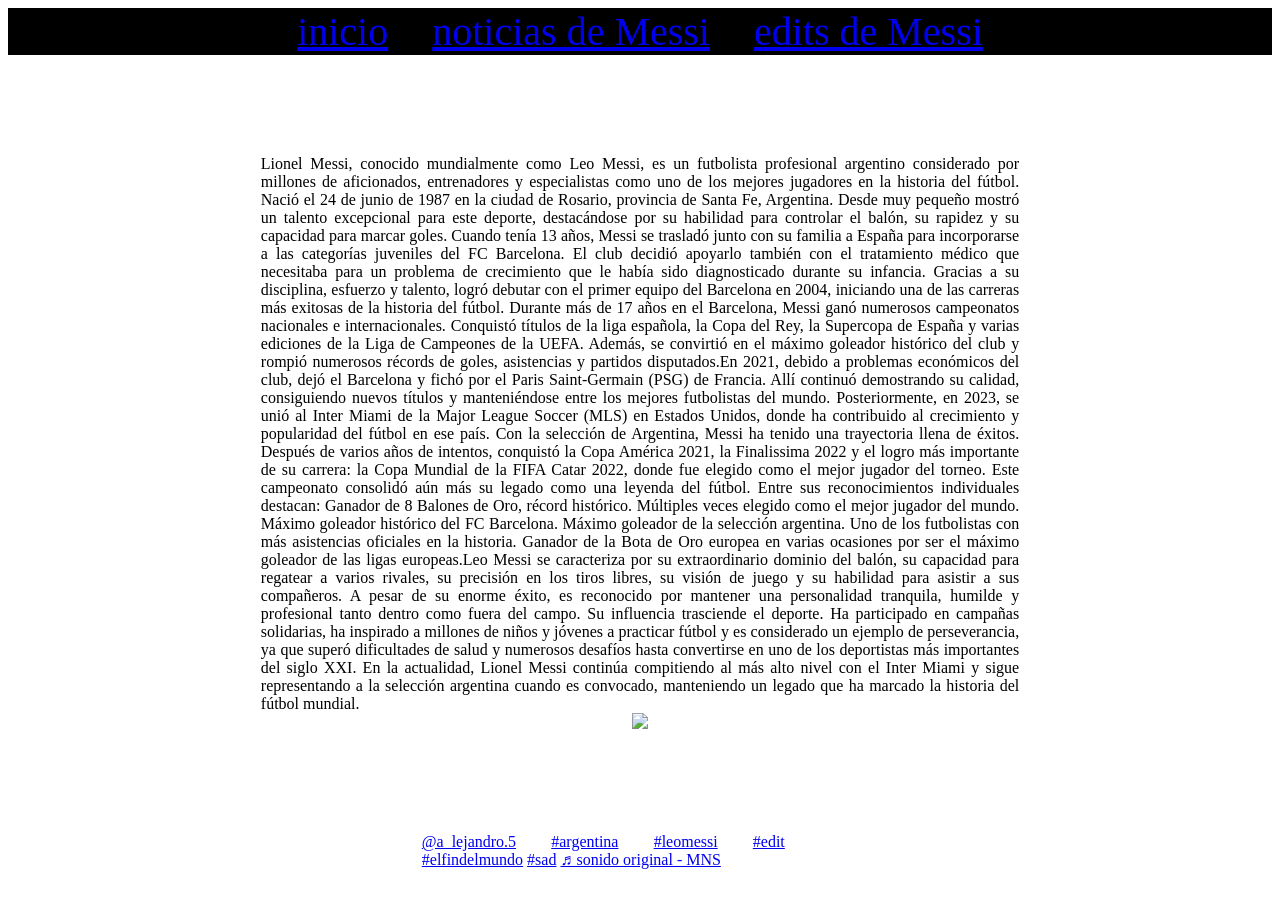
==== index.html @ 20deccc2 "Add files via upload" ====
<!DOCTYPE html>
<html>
<head>
<title>PouSoccer</title>
 <style>
 nav {
 width:100%;
 text-align:center;
 background-color:black;
  }
 label {
 padding:20px;
 font-size:2.5em;
 }
 body {
 background-image:url(img/lol2.jpg);
 background-attachment:fixed;
 background-size:cover;
 background-repeat: no repeat;
 background-position: center;
 }
 section{
 background-color:white;
 width:60%;
 margin:auto;
 margin-top:100px;g
 font-size:3em;
 text-align:justify;
 }
 </style>
</head>
<body>
<nav>
<label><a target="_self" href="index.html">inicio</a></label>
<label><a target="_self" href="noticias de Messi.html">noticias de Messi</a></label>
<label><a target="_self" href="edits de Messi.html">edits de Messi</a></label>
</nav>

  <section>
 Lionel Messi, conocido mundialmente como Leo Messi, es un futbolista profesional argentino considerado por millones de aficionados, entrenadores y especialistas como uno de los mejores jugadores en la historia del fútbol. Nació el 24 de junio de 1987 en la ciudad de Rosario, provincia de Santa Fe, Argentina. Desde muy pequeño mostró un talento excepcional para este deporte, destacándose por su habilidad para controlar el balón, su rapidez y su capacidad para marcar goles.

Cuando tenía 13 años, Messi se trasladó junto con su familia a España para incorporarse a las categorías juveniles del FC Barcelona. El club decidió apoyarlo también con el tratamiento médico que necesitaba para un problema de crecimiento que le había sido diagnosticado durante su infancia. Gracias a su disciplina, esfuerzo y talento, logró debutar con el primer equipo del Barcelona en 2004, iniciando una de las carreras más exitosas de la historia del fútbol.

Durante más de 17 años en el Barcelona, Messi ganó numerosos campeonatos nacionales e internacionales. Conquistó títulos de la liga española, la Copa del Rey, la Supercopa de España y varias ediciones de la Liga de Campeones de la UEFA. Además, se convirtió en el máximo goleador histórico del club y rompió numerosos récords de goles, asistencias y partidos disputados.En 2021, debido a problemas económicos del club, dejó el Barcelona y fichó por el Paris Saint-Germain (PSG) de Francia. Allí continuó demostrando su calidad, consiguiendo nuevos títulos y manteniéndose entre los mejores futbolistas del mundo. Posteriormente, en 2023, se unió al Inter Miami de la Major League Soccer (MLS) en Estados Unidos, donde ha contribuido al crecimiento y popularidad del fútbol en ese país.

Con la selección de Argentina, Messi ha tenido una trayectoria llena de éxitos. Después de varios años de intentos, conquistó la Copa América 2021, la Finalissima 2022 y el logro más importante de su carrera: la Copa Mundial de la FIFA Catar 2022, donde fue elegido como el mejor jugador del torneo. Este campeonato consolidó aún más su legado como una leyenda del fútbol.

Entre sus reconocimientos individuales destacan:

Ganador de 8 Balones de Oro, récord histórico.
Múltiples veces elegido como el mejor jugador del mundo.
Máximo goleador histórico del FC Barcelona.
Máximo goleador de la selección argentina.
Uno de los futbolistas con más asistencias oficiales en la historia.
Ganador de la Bota de Oro europea en varias ocasiones por ser el máximo goleador de las ligas europeas.Leo Messi se caracteriza por su extraordinario dominio del balón, su capacidad para regatear a varios rivales, su precisión en los tiros libres, su visión de juego y su habilidad para asistir a sus compañeros. A pesar de su enorme éxito, es reconocido por mantener una personalidad tranquila, humilde y profesional tanto dentro como fuera del campo.

Su influencia trasciende el deporte. Ha participado en campañas solidarias, ha inspirado a millones de niños y jóvenes a practicar fútbol y es considerado un ejemplo de perseverancia, ya que superó dificultades de salud y numerosos desafíos hasta convertirse en uno de los deportistas más importantes del siglo XXI.

En la actualidad, Lionel Messi continúa compitiendo al más alto nivel con el Inter Miami y sigue representando a la selección argentina cuando es convocado, manteniendo un legado que ha marcado la historia del fútbol mundial.
 <div style="text-align: center;">
 <img style="width:"600px; padding:50px;"
 <img src="https://encrypted-tbn0.gstatic.com/images?q=tbn:ANd9GcQdDbvx7Y2S6O76ydoVw7iR9ZKNSIE_HTBJ3ba5ffm5Umf0MggRLn3S-kI&s=10">
 </div>
 <div style="text-align: center;">
 <blockquote class="tiktok-embed" cite="https://www.tiktok.com/@a_lejandro.5/video/7662583370198584583" data-video-id="7662583370198584583" style="max-width: 605px;min-width: 325px;" > <section> <a target="_blank" title="@a_lejandro.5" href="https://www.tiktok.com/@a_lejandro.5?refer=embed">@a_lejandro.5</a> <a title="argentina" target="_blank" href="https://www.tiktok.com/tag/argentina?refer=embed">#argentina</a> <a title="leomessi" target="_blank" href="https://www.tiktok.com/tag/leomessi?refer=embed">#leomessi</a> <a title="edit" target="_blank" href="https://www.tiktok.com/tag/edit?refer=embed">#edit</a> <a title="elfindelmundo" target="_blank" href="https://www.tiktok.com/tag/elfindelmundo?refer=embed">#elfindelmundo</a> <a title="sad" target="_blank" href="https://www.tiktok.com/tag/sad?refer=embed">#sad</a> <a target="_blank" title="♬ sonido original - MNS" href="https://www.tiktok.com/music/sonido-original-7662583402635873044?refer=embed">♬ sonido original - MNS</a> </section> </blockquote> <script async src="https://www.tiktok.com/embed.js"></script>

 </div>



  </section>
</body>
</html>
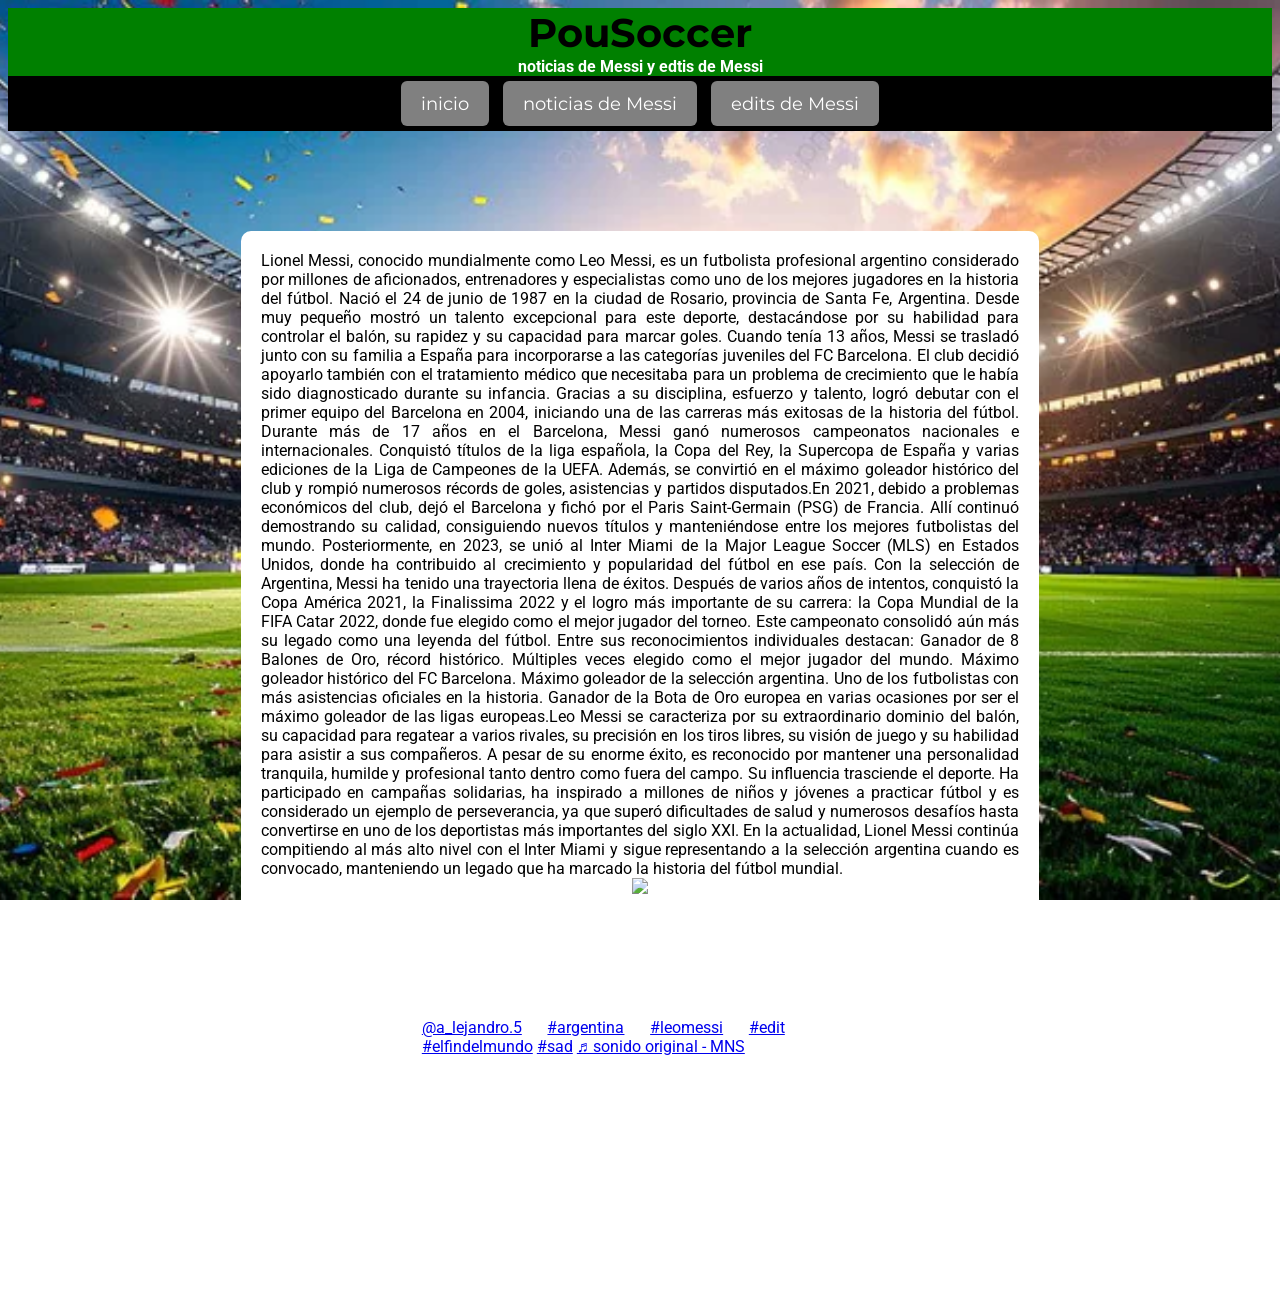
==== commit ecb8a91c: "Add files via upload" ====
--- a/index.html
+++ b/index.html
@@ -1,39 +1,100 @@
   <!DOCTYPE html>
-<html>
+ <html lang="es">
+
 <head>
+ <meta charset="UTF-8">
+ <link href="https://fonts.googleapis.com/css2?family=Roboto&family=montserrat:wght@400;600;700&display=swap"
+ rel="stylesheet">
 <title>PouSoccer</title>
  <style>
+
+header{
+background-color:green;
+ text-align:center;
+  }
+
+  .logo h1{
+  font-family: Montserrat, sans-serif;
+  font-size: 40px;
+  color:black;
+  margin: 0;
+   }
+
+  .logo p{
+   font-family: roboto, sans-serif;
+  font-size: 16px;
+  color:white;
+  margin: 0;
+
+
+
+   }
+ 
+   
  nav {
  width:100%;
  text-align:center;
  background-color:black;
   }
+
+  nav a {
+ display: inline-block;
+ margin: 5px; /*cambia el ancho del fondo de menu */
+ padding:12px 20px;
+ background-color:grey; /* color negro para el fondo del boton */
+ color: white; 
+ font-family: Montserrat, sans-serif;
+ font-size: 1.1em;
+ text-decoration:none; /*esto quita el subrayado del enlace */
+ border-radius:6px; /* bordes redondeados */
+ transition: background-color 0.10s, color 0.s;
+  }
+
+  nav a:hover{
+  color:white;/* color del texto para el cursor */
+  background-color: red;
+
+
+
+
+  }
+
  label {
  padding:20px;
  font-size:2.5em;
  }
  body {
- background-image:url(img/lol2.jpg);
- background-attachment:fixed;
+ background-image:url(img/lol2.jpg); background-attachment:fixed;
  background-size:cover;
  background-repeat: no repeat;
  background-position: center;
  }
  section{
  background-color:white;
+ color:black;
  width:60%;
- margin:auto;
+ margin:100px auto;
  margin-top:100px;g
  font-size:3em;
  text-align:justify;
+ padding:20px;
+ border-radius:10px;
+ font-family:roboto, sans serif;
  }
  </style>
 </head>
 <body>
+ <header>
+ <div class="logo">
+ <h1>PouSoccer</1>
+ <p>noticias de Messi y edtis de Messi</P>
+ </div>
+ </header>
+
 <nav>
-<label><a target="_self" href="index.html">inicio</a></label>
-<label><a target="_self" href="noticias de Messi.html">noticias de Messi</a></label>
-<label><a target="_self" href="edits de Messi.html">edits de Messi</a></label>
+<a  target="_self" href="index.html">inicio</a>
+<a  target="_self" href="noticias de Messi.html">noticias de Messi</a>
+<a  target="_self" href="edits de Messi.html">edits de Messi</a>
 </nav>
 
   <section>
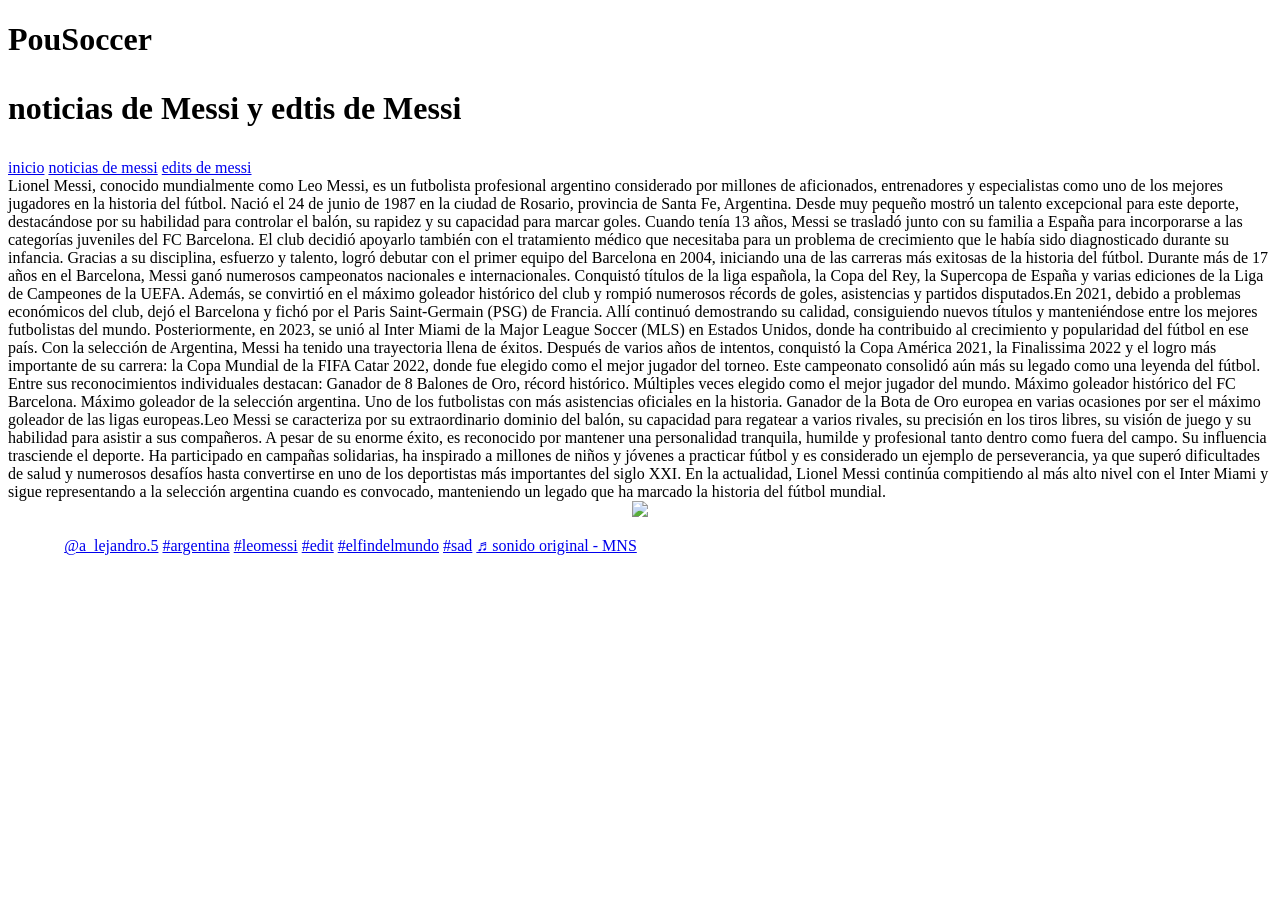
==== commit 916d6d77: "Add files via upload" ====
--- a/index.html
+++ b/index.html
@@ -5,84 +5,10 @@
  <meta charset="UTF-8">
  <link href="https://fonts.googleapis.com/css2?family=Roboto&family=montserrat:wght@400;600;700&display=swap"
  rel="stylesheet">
+<link rel="stylesheet" href="css/estilos.css">
+
 <title>PouSoccer</title>
- <style>
-
-header{
-background-color:green;
- text-align:center;
-  }
-
-  .logo h1{
-  font-family: Montserrat, sans-serif;
-  font-size: 40px;
-  color:black;
-  margin: 0;
-   }
-
-  .logo p{
-   font-family: roboto, sans-serif;
-  font-size: 16px;
-  color:white;
-  margin: 0;
-
-
-
-   }
- 
-   
- nav {
- width:100%;
- text-align:center;
- background-color:black;
-  }
-
-  nav a {
- display: inline-block;
- margin: 5px; /*cambia el ancho del fondo de menu */
- padding:12px 20px;
- background-color:grey; /* color negro para el fondo del boton */
- color: white; 
- font-family: Montserrat, sans-serif;
- font-size: 1.1em;
- text-decoration:none; /*esto quita el subrayado del enlace */
- border-radius:6px; /* bordes redondeados */
- transition: background-color 0.10s, color 0.s;
-  }
-
-  nav a:hover{
-  color:white;/* color del texto para el cursor */
-  background-color: red;
-
-
-
-
-  }
-
- label {
- padding:20px;
- font-size:2.5em;
- }
- body {
- background-image:url(img/lol2.jpg); background-attachment:fixed;
- background-size:cover;
- background-repeat: no repeat;
- background-position: center;
- }
- section{
- background-color:white;
- color:black;
- width:60%;
- margin:100px auto;
- margin-top:100px;g
- font-size:3em;
- text-align:justify;
- padding:20px;
- border-radius:10px;
- font-family:roboto, sans serif;
- }
- </style>
-</head>
+ </head>
 <body>
  <header>
  <div class="logo">
@@ -93,8 +19,8 @@
 
 <nav>
 <a  target="_self" href="index.html">inicio</a>
-<a  target="_self" href="noticias de Messi.html">noticias de Messi</a>
-<a  target="_self" href="edits de Messi.html">edits de Messi</a>
+<a  target="_self" href="noticias de messi.html">noticias de messi</a>
+<a  target="_self" href="edits de messi.html">edits de messi</a>
 </nav>
 
   <section>
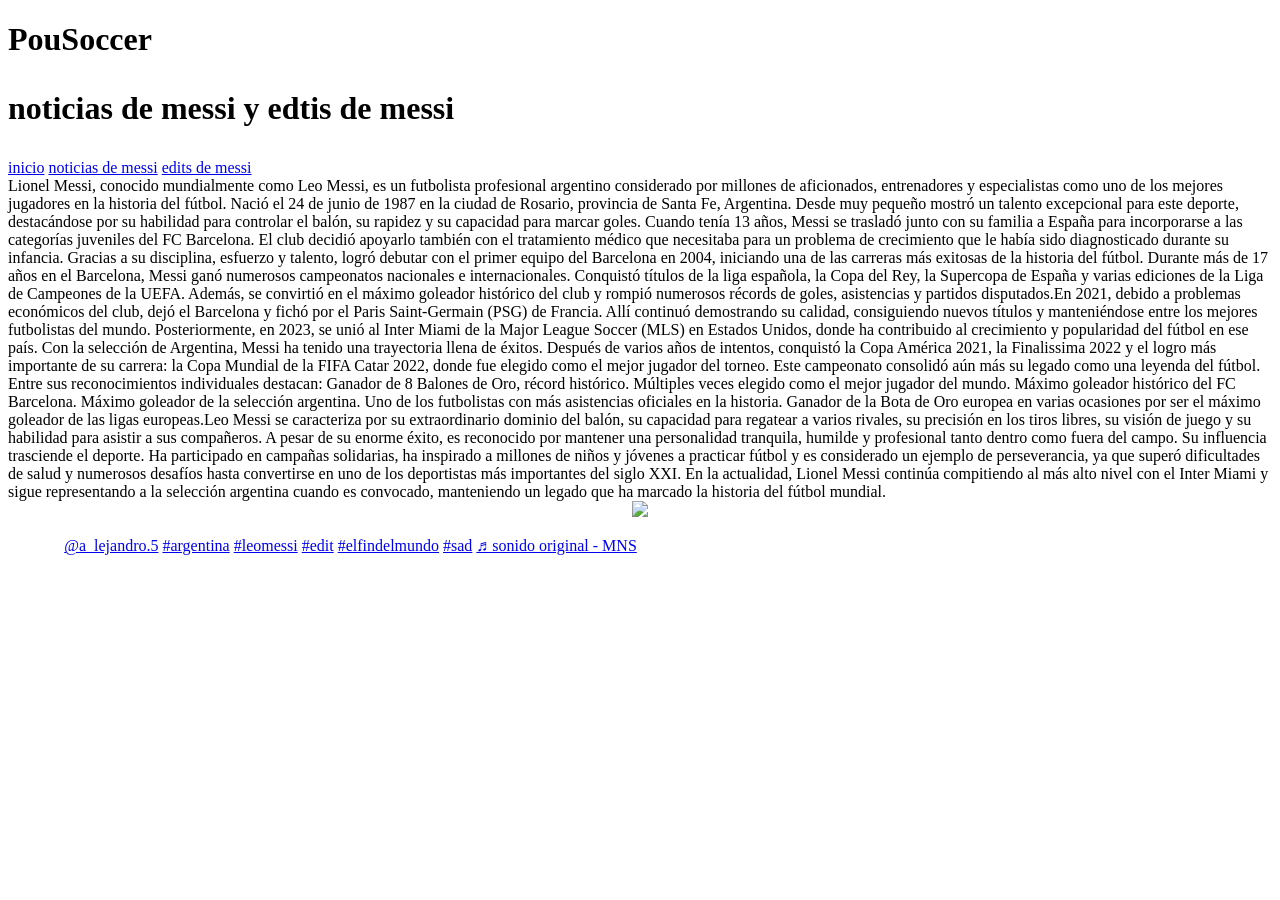
==== commit 466ef5e7: "Add files via upload" ====
--- a/index.html
+++ b/index.html
@@ -13,7 +13,7 @@
  <header>
  <div class="logo">
  <h1>PouSoccer</1>
- <p>noticias de Messi y edtis de Messi</P>
+ <p>noticias de messi y edtis de messi</P>
  </div>
  </header>
 
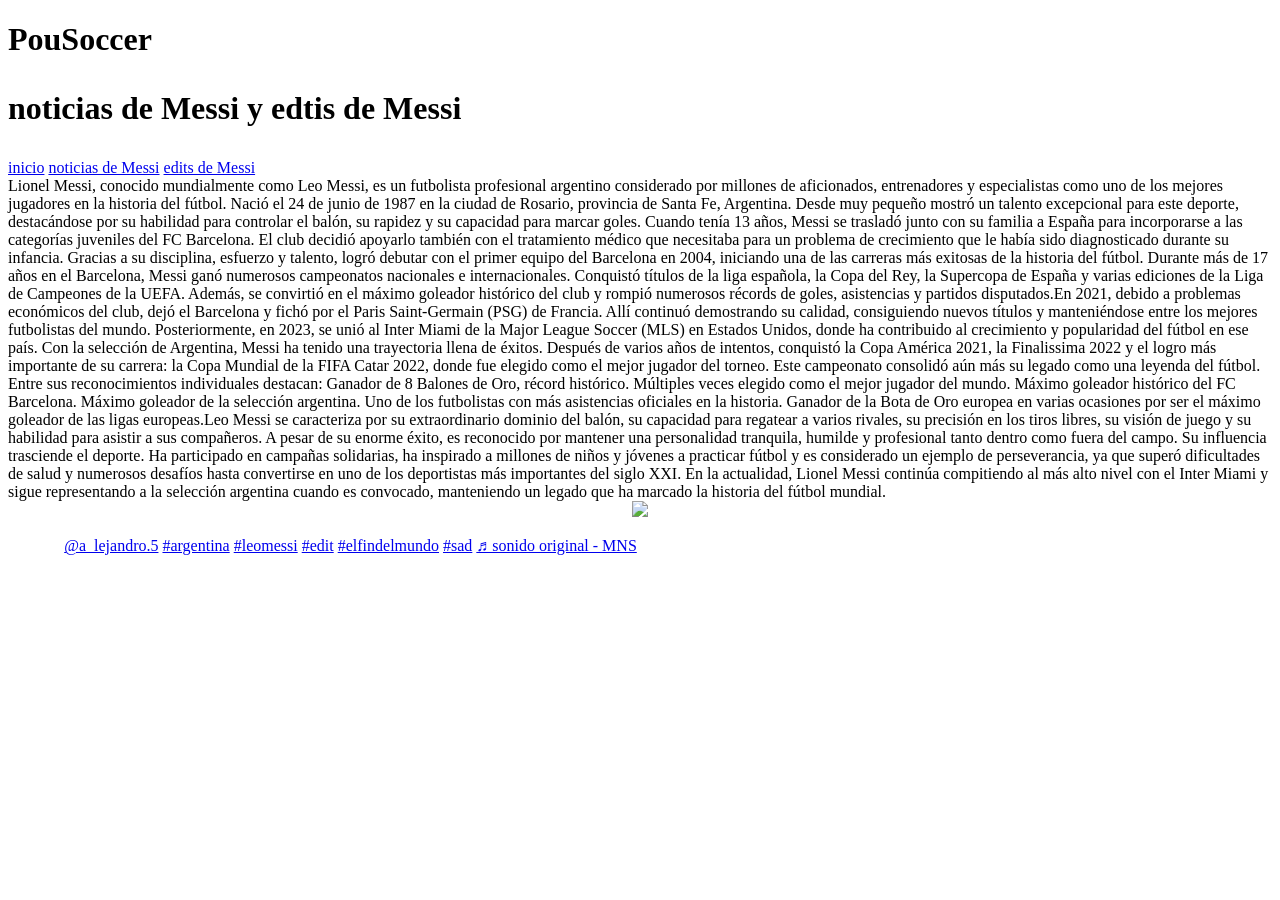
==== commit 647f9ea5: "Add files via upload" ====
--- a/index.html
+++ b/index.html
@@ -13,14 +13,14 @@
  <header>
  <div class="logo">
  <h1>PouSoccer</1>
- <p>noticias de messi y edtis de messi</P>
+ <p>noticias de Messi y edtis de Messi</P>
  </div>
  </header>
 
 <nav>
 <a  target="_self" href="index.html">inicio</a>
-<a  target="_self" href="noticias de messi.html">noticias de messi</a>
-<a  target="_self" href="edits de messi.html">edits de messi</a>
+<a  target="_self" href="noticias de Messi.html">noticias de Messi</a>
+<a  target="_self" href="edits de Messi.html">edits de Messi</a>
 </nav>
 
   <section>
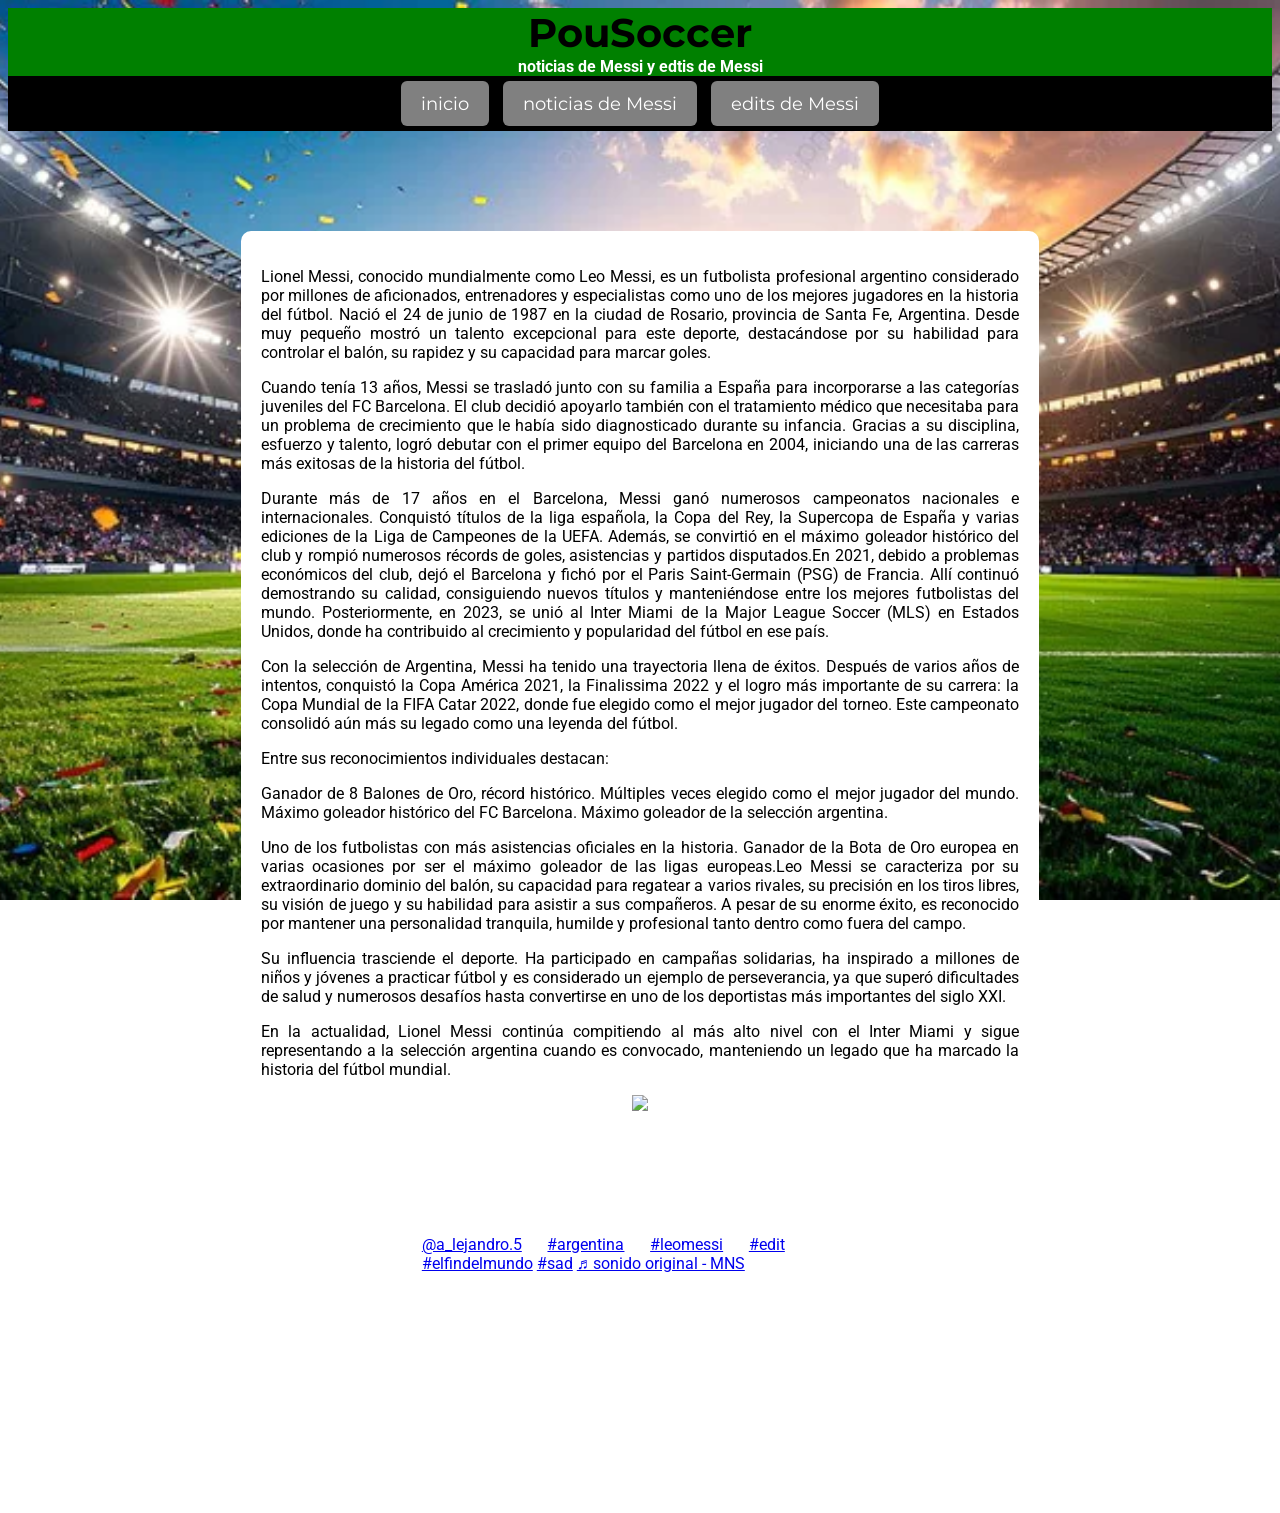
==== commit 7f21dcbb: "Add files via upload" ====
--- a/index.html
+++ b/index.html
@@ -3,6 +3,7 @@
 
 <head>
  <meta charset="UTF-8">
+ <meta name="viewport" content="width=device-width, initial-scale=1.0">
  <link href="https://fonts.googleapis.com/css2?family=Roboto&family=montserrat:wght@400;600;700&display=swap"
  rel="stylesheet">
 <link rel="stylesheet" href="css/estilos.css">
@@ -24,26 +25,26 @@
 </nav>
 
   <section>
- Lionel Messi, conocido mundialmente como Leo Messi, es un futbolista profesional argentino considerado por millones de aficionados, entrenadores y especialistas como uno de los mejores jugadores en la historia del fútbol. Nació el 24 de junio de 1987 en la ciudad de Rosario, provincia de Santa Fe, Argentina. Desde muy pequeño mostró un talento excepcional para este deporte, destacándose por su habilidad para controlar el balón, su rapidez y su capacidad para marcar goles.
+ <p>Lionel Messi, conocido mundialmente como Leo Messi, es un futbolista profesional argentino considerado por millones de aficionados, entrenadores y especialistas como uno de los mejores jugadores en la historia del fútbol. Nació el 24 de junio de 1987 en la ciudad de Rosario, provincia de Santa Fe, Argentina. Desde muy pequeño mostró un talento excepcional para este deporte, destacándose por su habilidad para controlar el balón, su rapidez y su capacidad para marcar goles.</p>
 
-Cuando tenía 13 años, Messi se trasladó junto con su familia a España para incorporarse a las categorías juveniles del FC Barcelona. El club decidió apoyarlo también con el tratamiento médico que necesitaba para un problema de crecimiento que le había sido diagnosticado durante su infancia. Gracias a su disciplina, esfuerzo y talento, logró debutar con el primer equipo del Barcelona en 2004, iniciando una de las carreras más exitosas de la historia del fútbol.
+<p>Cuando tenía 13 años, Messi se trasladó junto con su familia a España para incorporarse a las categorías juveniles del FC Barcelona. El club decidió apoyarlo también con el tratamiento médico que necesitaba para un problema de crecimiento que le había sido diagnosticado durante su infancia. Gracias a su disciplina, esfuerzo y talento, logró debutar con el primer equipo del Barcelona en 2004, iniciando una de las carreras más exitosas de la historia del fútbol.</p>
 
-Durante más de 17 años en el Barcelona, Messi ganó numerosos campeonatos nacionales e internacionales. Conquistó títulos de la liga española, la Copa del Rey, la Supercopa de España y varias ediciones de la Liga de Campeones de la UEFA. Además, se convirtió en el máximo goleador histórico del club y rompió numerosos récords de goles, asistencias y partidos disputados.En 2021, debido a problemas económicos del club, dejó el Barcelona y fichó por el Paris Saint-Germain (PSG) de Francia. Allí continuó demostrando su calidad, consiguiendo nuevos títulos y manteniéndose entre los mejores futbolistas del mundo. Posteriormente, en 2023, se unió al Inter Miami de la Major League Soccer (MLS) en Estados Unidos, donde ha contribuido al crecimiento y popularidad del fútbol en ese país.
+<p>Durante más de 17 años en el Barcelona, Messi ganó numerosos campeonatos nacionales e internacionales. Conquistó títulos de la liga española, la Copa del Rey, la Supercopa de España y varias ediciones de la Liga de Campeones de la UEFA. Además, se convirtió en el máximo goleador histórico del club y rompió numerosos récords de goles, asistencias y partidos disputados.En 2021, debido a problemas económicos del club, dejó el Barcelona y fichó por el Paris Saint-Germain (PSG) de Francia. Allí continuó demostrando su calidad, consiguiendo nuevos títulos y manteniéndose entre los mejores futbolistas del mundo. Posteriormente, en 2023, se unió al Inter Miami de la Major League Soccer (MLS) en Estados Unidos, donde ha contribuido al crecimiento y popularidad del fútbol en ese país.</p>
 
-Con la selección de Argentina, Messi ha tenido una trayectoria llena de éxitos. Después de varios años de intentos, conquistó la Copa América 2021, la Finalissima 2022 y el logro más importante de su carrera: la Copa Mundial de la FIFA Catar 2022, donde fue elegido como el mejor jugador del torneo. Este campeonato consolidó aún más su legado como una leyenda del fútbol.
+<p>Con la selección de Argentina, Messi ha tenido una trayectoria llena de éxitos. Después de varios años de intentos, conquistó la Copa América 2021, la Finalissima 2022 y el logro más importante de su carrera: la Copa Mundial de la FIFA Catar 2022, donde fue elegido como el mejor jugador del torneo. Este campeonato consolidó aún más su legado como una leyenda del fútbol.</p>
 
-Entre sus reconocimientos individuales destacan:
+<p>Entre sus reconocimientos individuales destacan:</p>
 
-Ganador de 8 Balones de Oro, récord histórico.
+<p>Ganador de 8 Balones de Oro, récord histórico.
 Múltiples veces elegido como el mejor jugador del mundo.
 Máximo goleador histórico del FC Barcelona.
-Máximo goleador de la selección argentina.
-Uno de los futbolistas con más asistencias oficiales en la historia.
-Ganador de la Bota de Oro europea en varias ocasiones por ser el máximo goleador de las ligas europeas.Leo Messi se caracteriza por su extraordinario dominio del balón, su capacidad para regatear a varios rivales, su precisión en los tiros libres, su visión de juego y su habilidad para asistir a sus compañeros. A pesar de su enorme éxito, es reconocido por mantener una personalidad tranquila, humilde y profesional tanto dentro como fuera del campo.
+Máximo goleador de la selección argentina.</p>
+<p>Uno de los futbolistas con más asistencias oficiales en la historia.
+Ganador de la Bota de Oro europea en varias ocasiones por ser el máximo goleador de las ligas europeas.Leo Messi se caracteriza por su extraordinario dominio del balón, su capacidad para regatear a varios rivales, su precisión en los tiros libres, su visión de juego y su habilidad para asistir a sus compañeros. A pesar de su enorme éxito, es reconocido por mantener una personalidad tranquila, humilde y profesional tanto dentro como fuera del campo.</p>
 
-Su influencia trasciende el deporte. Ha participado en campañas solidarias, ha inspirado a millones de niños y jóvenes a practicar fútbol y es considerado un ejemplo de perseverancia, ya que superó dificultades de salud y numerosos desafíos hasta convertirse en uno de los deportistas más importantes del siglo XXI.
+<p>Su influencia trasciende el deporte. Ha participado en campañas solidarias, ha inspirado a millones de niños y jóvenes a practicar fútbol y es considerado un ejemplo de perseverancia, ya que superó dificultades de salud y numerosos desafíos hasta convertirse en uno de los deportistas más importantes del siglo XXI.</p>
 
-En la actualidad, Lionel Messi continúa compitiendo al más alto nivel con el Inter Miami y sigue representando a la selección argentina cuando es convocado, manteniendo un legado que ha marcado la historia del fútbol mundial.
+<p>En la actualidad, Lionel Messi continúa compitiendo al más alto nivel con el Inter Miami y sigue representando a la selección argentina cuando es convocado, manteniendo un legado que ha marcado la historia del fútbol mundial.</p>
  <div style="text-align: center;">
  <img style="width:"600px; padding:50px;"
  <img src="https://encrypted-tbn0.gstatic.com/images?q=tbn:ANd9GcQdDbvx7Y2S6O76ydoVw7iR9ZKNSIE_HTBJ3ba5ffm5Umf0MggRLn3S-kI&s=10">
--- a/css/estilos.css
+++ b/css/estilos.css
@@ -0,0 +1,97 @@
+ 
+
+header{
+background-color:green;
+ text-align:center;
+  }
+
+  .logo h1{
+  font-family: Montserrat, sans-serif;
+  font-size: 40px;
+  color:black;
+  margin: 0;
+   }
+
+  .logo p{
+   font-family: roboto, sans-serif;
+  font-size: 16px;
+  color:white;
+  margin: 0;
+
+   }
+ 
+   
+ nav {
+ width:100%;
+ text-align:center;
+ background-color:black;
+  }
+
+  nav a {
+ display: inline-block;
+ margin: 5px; /*cambia el ancho del fondo de menu */
+ padding:12px 20px;
+ background-color:grey; /* color negro para el fondo del boton */
+ color: white; 
+ font-family: Montserrat, sans-serif;
+ font-size: 1.1em;
+ text-decoration:none; /*esto quita el subrayado del enlace */
+ border-radius:6px; /* bordes redondeados */
+ transition: background-color 0.10s, color 0.s;
+  }
+
+  nav a:hover{
+  color:white;/* color del texto para el cursor */
+  background-color: red;
+
+  }
+
+ label {
+ padding:20px;
+ font-size:2.5em;
+ }
+ body {
+ background-image:url(../img/lol2.jpg); background-attachment:fixed;
+ background-size:cover;
+ background-repeat: no repeat;
+ background-position: center;
+ }
+ section{
+ background-color:white;
+ color:black;
+ width:60%;
+ margin:100px auto;
+ margin-top:100px;g
+ font-size:3em;
+ text-align:justify;
+ padding:20px;
+ border-radius:10px;
+ font-family:roboto, sans serif;
+ }
+
+ 
+  .centrar {
+   text-align:center;
+     }
+
+   .centrar img{
+    width: 100%;
+    max-width: 600px;
+    height: auto;
+
+    }
+
+
+
+     .video {
+      width: 100 px;
+      max-width: 560px;
+      aspect-radio: 16 / 9;
+       border: none;
+      
+
+
+
+
+    }
+ 
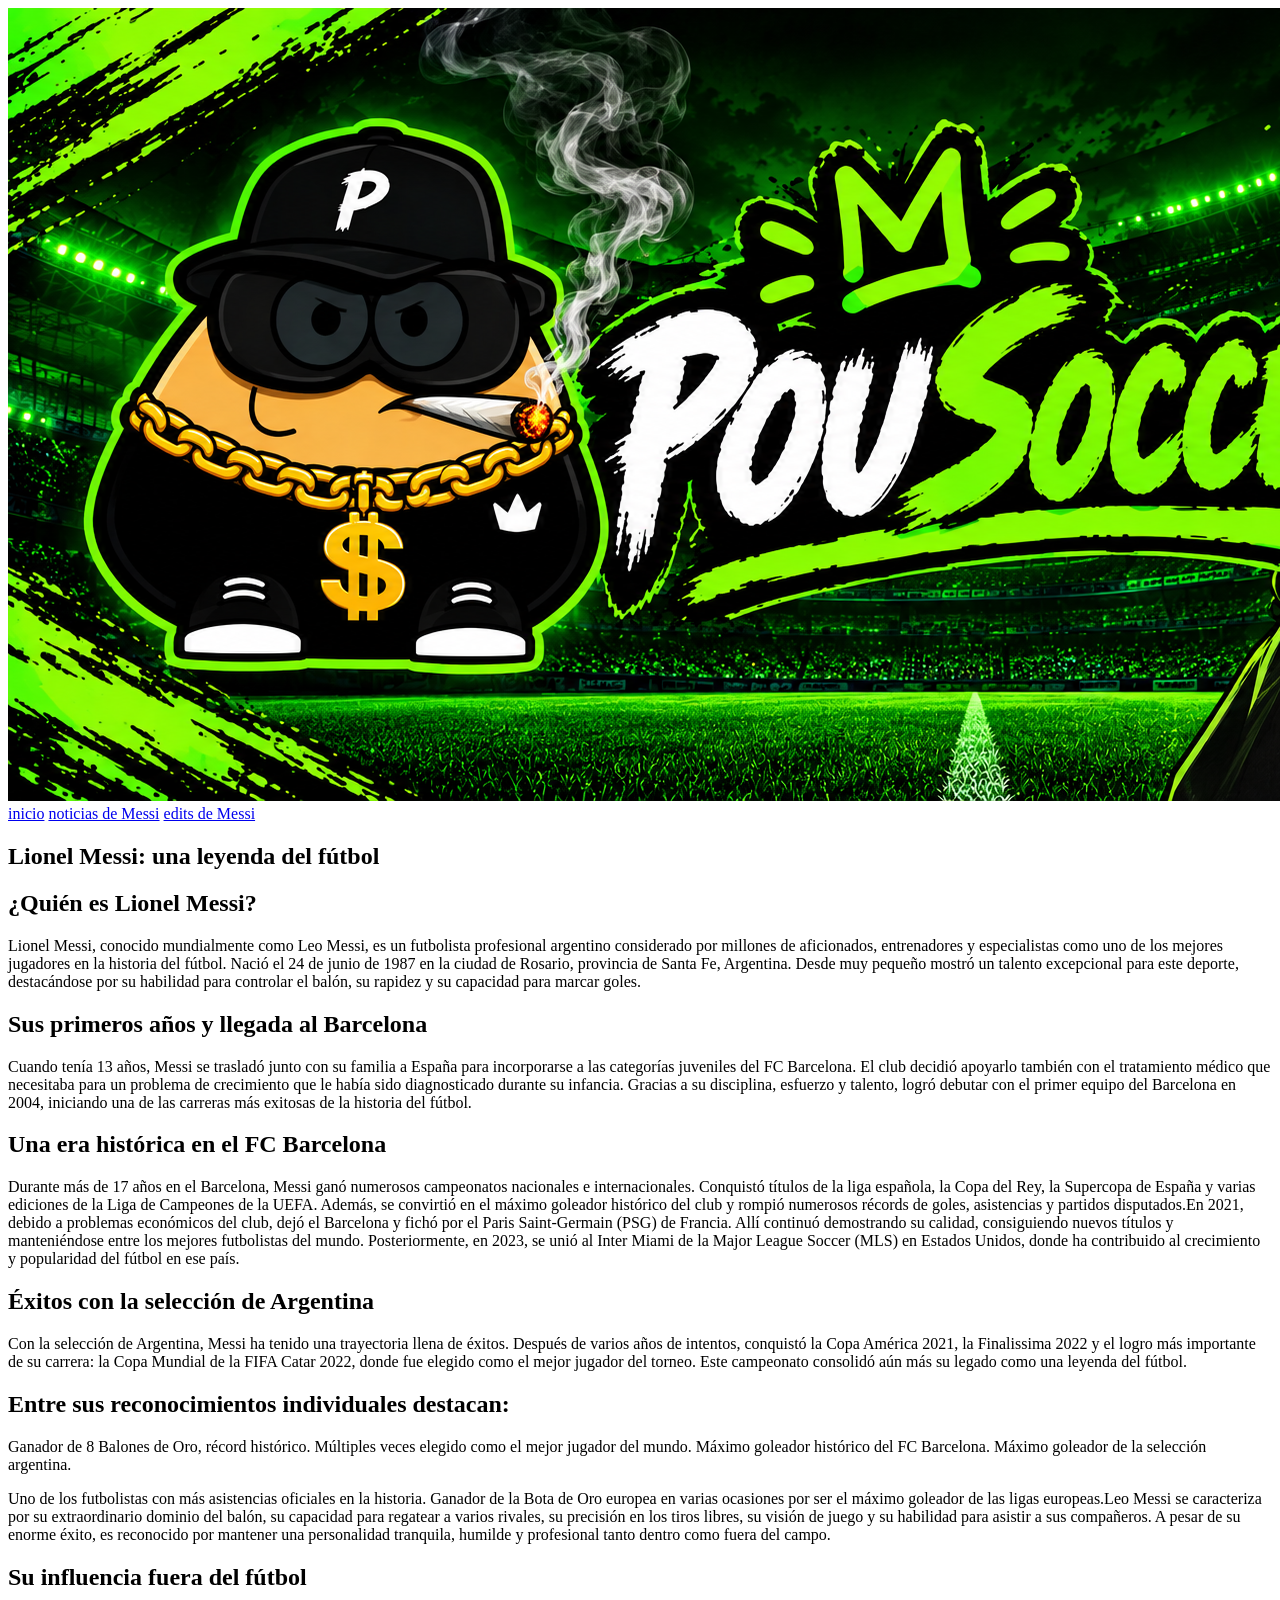
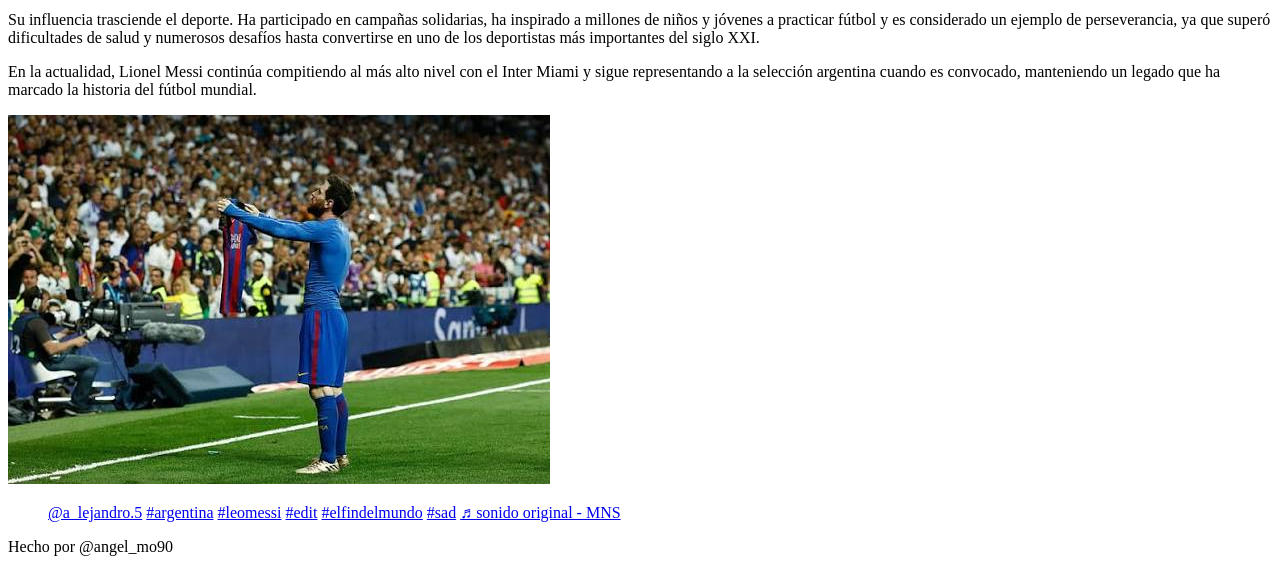
==== commit f9f02f56: "Add files via upload" ====
--- a/index.html
+++ b/index.html
@@ -12,9 +12,10 @@
  </head>
 <body>
  <header>
- <div class="logo">
- <h1>PouSoccer</1>
- <p>noticias de Messi y edtis de Messi</P>
+
+ <div class="cabecera">
+<img src="img/lol4.jpg" alt="PouSoccer">
+
  </div>
  </header>
 
@@ -25,15 +26,23 @@
 </nav>
 
   <section>
+ <h1>Lionel Messi: una leyenda del fútbol</h1>
+<h2>¿Quién es Lionel Messi?</h2>
  <p>Lionel Messi, conocido mundialmente como Leo Messi, es un futbolista profesional argentino considerado por millones de aficionados, entrenadores y especialistas como uno de los mejores jugadores en la historia del fútbol. Nació el 24 de junio de 1987 en la ciudad de Rosario, provincia de Santa Fe, Argentina. Desde muy pequeño mostró un talento excepcional para este deporte, destacándose por su habilidad para controlar el balón, su rapidez y su capacidad para marcar goles.</p>
+
+<h2>Sus primeros años y llegada al Barcelona</h2>
 
 <p>Cuando tenía 13 años, Messi se trasladó junto con su familia a España para incorporarse a las categorías juveniles del FC Barcelona. El club decidió apoyarlo también con el tratamiento médico que necesitaba para un problema de crecimiento que le había sido diagnosticado durante su infancia. Gracias a su disciplina, esfuerzo y talento, logró debutar con el primer equipo del Barcelona en 2004, iniciando una de las carreras más exitosas de la historia del fútbol.</p>
 
+
+<h2>Una era histórica en el FC Barcelona</h2>
 <p>Durante más de 17 años en el Barcelona, Messi ganó numerosos campeonatos nacionales e internacionales. Conquistó títulos de la liga española, la Copa del Rey, la Supercopa de España y varias ediciones de la Liga de Campeones de la UEFA. Además, se convirtió en el máximo goleador histórico del club y rompió numerosos récords de goles, asistencias y partidos disputados.En 2021, debido a problemas económicos del club, dejó el Barcelona y fichó por el Paris Saint-Germain (PSG) de Francia. Allí continuó demostrando su calidad, consiguiendo nuevos títulos y manteniéndose entre los mejores futbolistas del mundo. Posteriormente, en 2023, se unió al Inter Miami de la Major League Soccer (MLS) en Estados Unidos, donde ha contribuido al crecimiento y popularidad del fútbol en ese país.</p>
 
+
+<h2>Éxitos con la selección de Argentina</h2>
 <p>Con la selección de Argentina, Messi ha tenido una trayectoria llena de éxitos. Después de varios años de intentos, conquistó la Copa América 2021, la Finalissima 2022 y el logro más importante de su carrera: la Copa Mundial de la FIFA Catar 2022, donde fue elegido como el mejor jugador del torneo. Este campeonato consolidó aún más su legado como una leyenda del fútbol.</p>
 
-<p>Entre sus reconocimientos individuales destacan:</p>
+<h2>Entre sus reconocimientos individuales destacan:</h2>
 
 <p>Ganador de 8 Balones de Oro, récord histórico.
 Múltiples veces elegido como el mejor jugador del mundo.
@@ -42,21 +51,37 @@
 <p>Uno de los futbolistas con más asistencias oficiales en la historia.
 Ganador de la Bota de Oro europea en varias ocasiones por ser el máximo goleador de las ligas europeas.Leo Messi se caracteriza por su extraordinario dominio del balón, su capacidad para regatear a varios rivales, su precisión en los tiros libres, su visión de juego y su habilidad para asistir a sus compañeros. A pesar de su enorme éxito, es reconocido por mantener una personalidad tranquila, humilde y profesional tanto dentro como fuera del campo.</p>
 
+
+<h2>Su influencia fuera del fútbol</h2>
 <p>Su influencia trasciende el deporte. Ha participado en campañas solidarias, ha inspirado a millones de niños y jóvenes a practicar fútbol y es considerado un ejemplo de perseverancia, ya que superó dificultades de salud y numerosos desafíos hasta convertirse en uno de los deportistas más importantes del siglo XXI.</p>
 
 <p>En la actualidad, Lionel Messi continúa compitiendo al más alto nivel con el Inter Miami y sigue representando a la selección argentina cuando es convocado, manteniendo un legado que ha marcado la historia del fútbol mundial.</p>
- <div style="text-align: center;">
- <img style="width:"600px; padding:50px;"
- <img src="https://encrypted-tbn0.gstatic.com/images?q=tbn:ANd9GcQdDbvx7Y2S6O76ydoVw7iR9ZKNSIE_HTBJ3ba5ffm5Umf0MggRLn3S-kI&s=10">
- </div>
- <div style="text-align: center;">
- <blockquote class="tiktok-embed" cite="https://www.tiktok.com/@a_lejandro.5/video/7662583370198584583" data-video-id="7662583370198584583" style="max-width: 605px;min-width: 325px;" > <section> <a target="_blank" title="@a_lejandro.5" href="https://www.tiktok.com/@a_lejandro.5?refer=embed">@a_lejandro.5</a> <a title="argentina" target="_blank" href="https://www.tiktok.com/tag/argentina?refer=embed">#argentina</a> <a title="leomessi" target="_blank" href="https://www.tiktok.com/tag/leomessi?refer=embed">#leomessi</a> <a title="edit" target="_blank" href="https://www.tiktok.com/tag/edit?refer=embed">#edit</a> <a title="elfindelmundo" target="_blank" href="https://www.tiktok.com/tag/elfindelmundo?refer=embed">#elfindelmundo</a> <a title="sad" target="_blank" href="https://www.tiktok.com/tag/sad?refer=embed">#sad</a> <a target="_blank" title="♬ sonido original - MNS" href="https://www.tiktok.com/music/sonido-original-7662583402635873044?refer=embed">♬ sonido original - MNS</a> </section> </blockquote> <script async src="https://www.tiktok.com/embed.js"></script>
+
+
+<div class="centrar">
+ <img src="img/messi4.jpg" alt="messi">
+ <div class="centrar">
+ 
+
+
+ 
+ <div class="centrar">
+
+ <blockquote class="tiktok-embed" cite="https://www.tiktok.com/@a_lejandro.5/video/7662583370198584583" data-video-id="7662583370198584583" style="max-width: 605px;min-width: 325px;" > <section> <a target="_blank" title="@a_lejandro.5" href="https://www.tiktok.com/@a_lejandro.5?refer=embed">@a_lejandro.5</a> <a title="argentina" target="_blank" href="https://www.tiktok.com/tag/argentina?refer=embed">#argentina</a> <a title="leomessi" target="_blank" href="
+ https://www.tiktok.com/tag/leomessi?refer=embed">#leomessi</a> <a title="edit" target="_blank" href="https://www.tiktok.com/tag/edit?refer=embed">#edit</a> <a title="elfindelmundo" target="_blank" href="https://www.tiktok.com/tag/elfindelmundo?refer=embed">#elfindelmundo</a> <a title="sad" target="_blank" href="https://www.tiktok.com/tag/sad?refer=embed">#sad</a> <a target="_blank" title="♬ sonido original - MNS" href="https://www.tiktok.com/music/sonido-original-7662583402635873044?refer=embed">♬ sonido original - MNS</a> </section> </blockquote> <script async src="https://www.tiktok.com/embed.js"></script>
 
  </div>
 
 
 
   </section>
+   <footer>
+   <p>Hecho por @angel_mo90</p>
+    </footer>
+
+
+
+
 </body>
 </html>
 
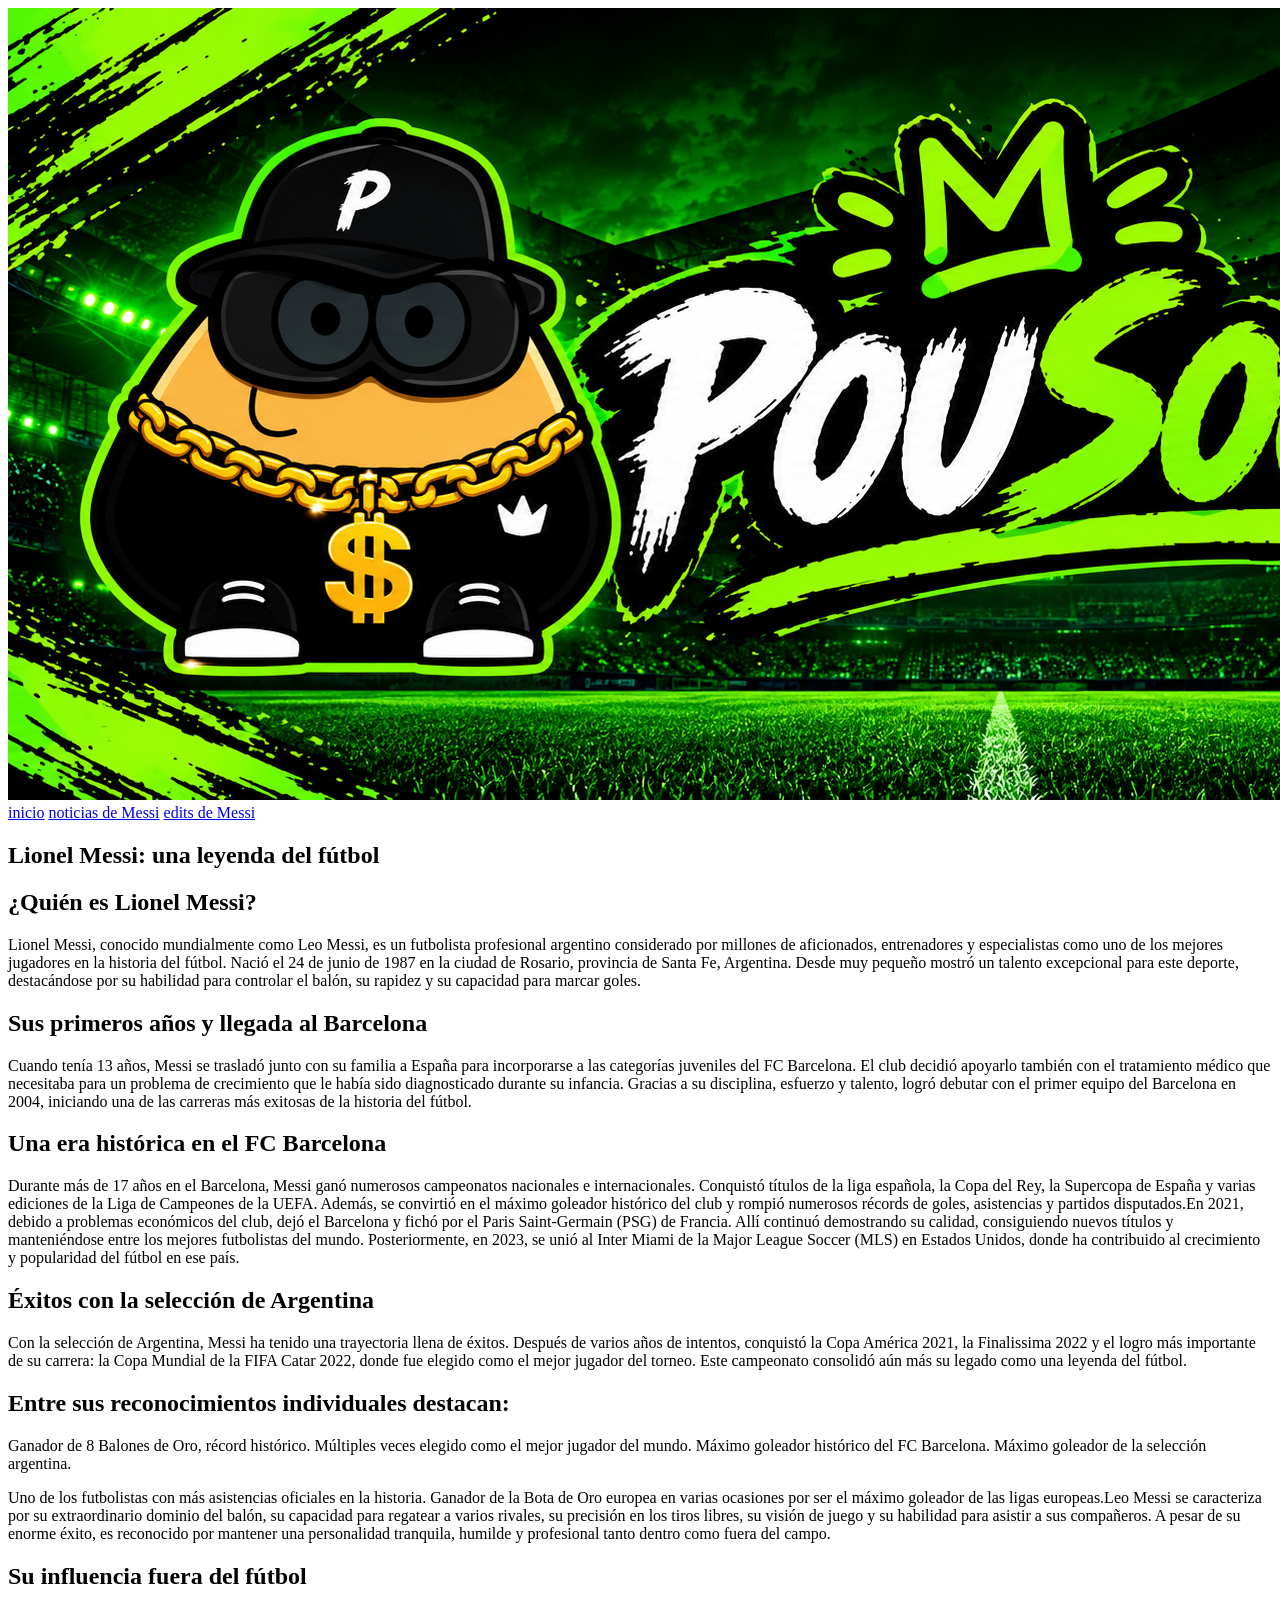
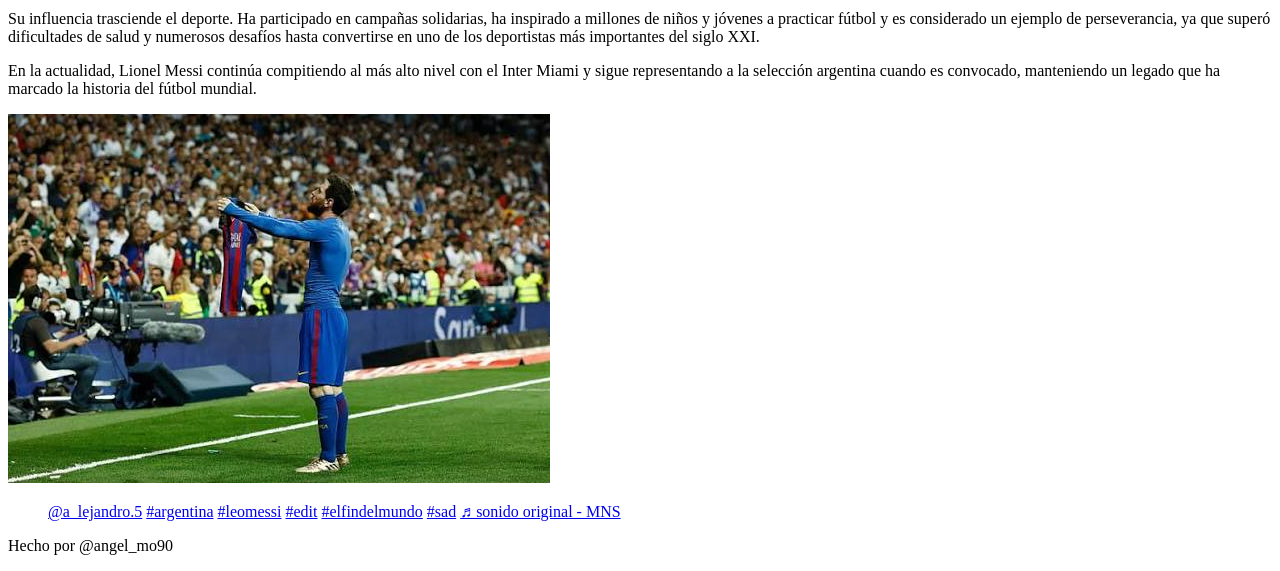
==== commit e8ba3050: "Add files via upload" ====
--- a/index.html
+++ b/index.html
@@ -14,7 +14,7 @@
  <header>
 
  <div class="cabecera">
-<img src="img/lol4.jpg" alt="PouSoccer">
+<img src="img/cabecera.jpg" alt="PouSoccer">
 
  </div>
  </header>
